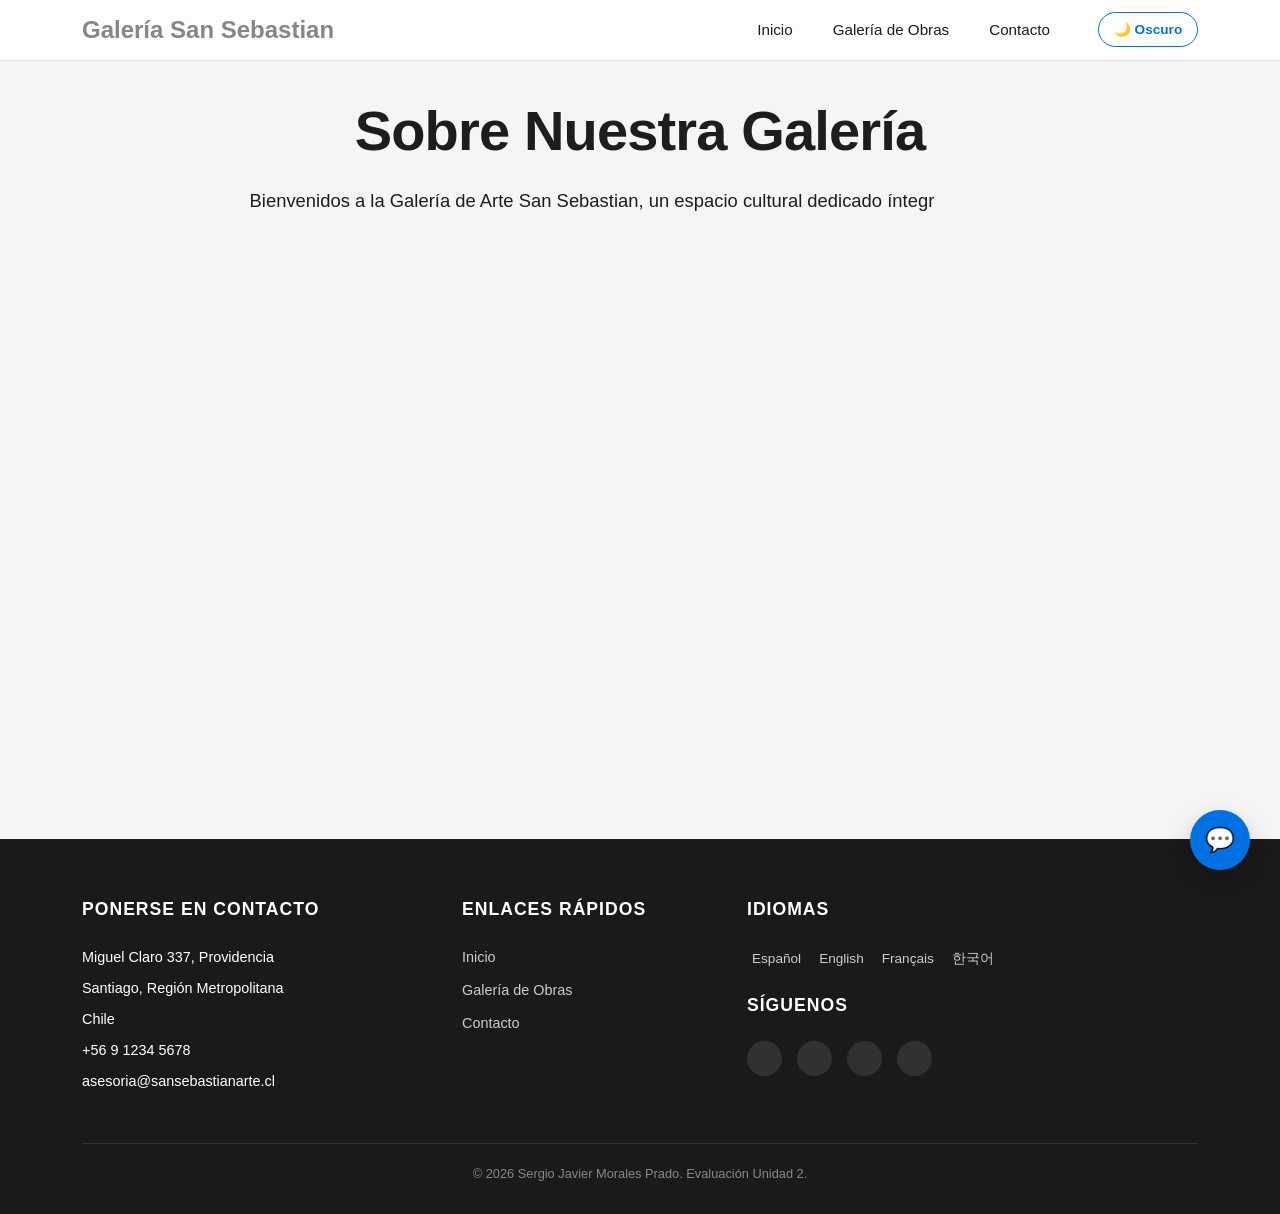
==== index.html @ 9693c9e9 "Initial commit of Galeria San Sebastian V2" ====
<!-- 
    DECLARACIÓN DE USO DE IA (U2):
    Este proyecto integra Inteligencia Artificial para la optimización de código, 
    diseño de interfaz y generación de activos visuales.
-->
<!DOCTYPE html>
<html lang="es">
<head>
    <meta charset="UTF-8">
    <meta name="viewport" content="width=device-width, initial-scale=1.0">
    <title>Inicio - Galería San Sebastian</title>
    <link href="https://cdn.jsdelivr.net/npm/bootstrap@5.3.2/dist/css/bootstrap.min.css" rel="stylesheet">
    <link rel="stylesheet" href="style.css">
</head>
<body class="custom-body">

    <script>
        if (localStorage.getItem('temaOscuro') === 'activado') { document.body.classList.add('dark-mode'); }
    </script>

    <nav class="navbar navbar-expand-lg fixed-top custom-header">
        <div class="container">
            <a class="navbar-brand custom-subtitle mb-0" href="index.html">Galería San Sebastian</a>
            <button class="navbar-toggler" type="button" data-bs-toggle="collapse" data-bs-target="#navbarNav">
                <span class="navbar-toggler-icon"></span>
            </button>
            <div class="collapse navbar-collapse justify-content-end" id="navbarNav">
                <ul class="navbar-nav gap-4 align-items-center">
                    <li class="nav-item"><a class="nav-link" href="index.html">Inicio</a></li>
                    <li class="nav-item"><a class="nav-link" href="galeria.html">Galería de Obras</a></li>
                    <li class="nav-item"><a class="nav-link" href="contacto.html">Contacto</a></li>
                    <li class="nav-item ms-lg-3 mt-3 mt-lg-0">
                        <button id="btnTema" class="theme-toggle-btn" onclick="alternarTema()">🌙 Oscuro</button>
                    </li>
                </ul>
            </div>
        </div>
    </nav>

    <main class="container" style="margin-top: 100px; min-height: 70vh;">
        <section class="text-center mb-5">
            <h2 class="custom-title mb-4 fade-in-blur">Sobre Nuestra Galería</h2>
            <p id="texto-animado" class="custom-text text-center mx-auto" style="max-width: 800px; min-height: 80px;"></p>
        </section>

        <section id="seccion-carrusel" class="container mb-5 esperando-animacion" style="max-width: 900px;">
            <div id="galeriaCarousel" class="carousel slide" data-bs-ride="carousel">
                <div class="carousel-inner shadow-lg" style="border-radius: 22px;">
                    <div class="carousel-item active" data-bs-interval="3500">
                        <a href="galeria.html?obra=obra1"><img src="img/obra_00001.png" class="d-block w-100 custom-carousel-img" alt="Ecos de la Tierra"></a>
                    </div>
                    <div class="carousel-item" data-bs-interval="3500">
                        <a href="galeria.html?obra=obra2"><img src="img/obra_00002.png" class="d-block w-100 custom-carousel-img" alt="Memory Fragments"></a>
                    </div>
                </div>
                <button class="carousel-control-prev" type="button" data-bs-target="#galeriaCarousel" data-bs-slide="prev">
                    <div class="arrow-wrapper"><span class="carousel-control-prev-icon" aria-hidden="true"></span></div>
                </button>
                <button class="carousel-control-next" type="button" data-bs-target="#galeriaCarousel" data-bs-slide="next">
                    <div class="arrow-wrapper"><span class="carousel-control-next-icon" aria-hidden="true"></span></div>
                </button>
            </div>
        </section>
    </main>

    <footer class="custom-footer">
        <div class="container">
            <div class="row g-4">
                <div class="col-lg-4 col-md-6">
                    <h5 class="footer-title">Ponerse en Contacto</h5>
                    <p class="mb-2">Miguel Claro 337, Providencia</p>
                    <p class="mb-2">Santiago, Región Metropolitana</p>
                    <p class="mb-2">Chile</p>
                    <p class="mb-2">+56 9 1234 5678</p>
                    <p class="mb-0">asesoria@sansebastianarte.cl</p>
                </div>
                <div class="col-lg-3 col-md-6">
                    <h5 class="footer-title">Enlaces Rápidos</h5>
                    <a href="index.html" class="footer-link">Inicio</a>
                    <a href="galeria.html" class="footer-link">Galería de Obras</a>
                    <a href="contacto.html" class="footer-link">Contacto</a>
                </div>
                <div class="col-lg-5 col-md-12">
                    <h5 class="footer-title">Idiomas</h5>
                    <div class="d-flex flex-wrap gap-2 mb-4">
                        <button onclick="cambiarIdioma('es')" class="lang-btn">Español</button>
                        <button onclick="cambiarIdioma('en')" class="lang-btn">English</button>
                        <button onclick="cambiarIdioma('fr')" class="lang-btn">Français</button>
                        <button onclick="cambiarIdioma('ko')" class="lang-btn">한국어</button>
                    </div>
                    <h5 class="footer-title">Síguenos</h5>
                    <div class="social-links">
                        <a href="#" class="social-icon"><i class="bi bi-instagram"></i></a>
                        <a href="#" class="social-icon"><i class="bi bi-facebook"></i></a>
                        <a href="#" class="social-icon"><i class="bi bi-twitter-x"></i></a>
                        <a href="#" class="social-icon"><i class="bi bi-youtube"></i></a>
                    </div>
                </div>
            </div>
            <div class="footer-bottom text-center">
                <p class="mb-0">&copy; 2026 Sergio Javier Morales Prado. Evaluación Unidad 2.</p>
            </div>
        </div>
    </footer>
    <div id="chatWidget" class="chat-widget">
        <div id="chatButton" class="chat-button" onclick="toggleChat()">
            <span style="font-size: 24px; color: white;">💬</span>
        </div>
        <div id="chatWindow" class="chat-window">
            <div class="chat-header"><span>Asistente Inteligente V2</span></div>
            <div id="chatMessages" class="chat-messages">
                <div class="msg msg-bot">¡Hola! 👋 Soy tu asistente. ¿Qué te gustaría saber hoy?</div>
                <div id="initialOptions" class="mt-2 d-flex flex-wrap gap-2">
                    <button class="option-btn" onclick="quickQuestion('obras')">🖼️ Obras</button>
                    <button class="option-btn" onclick="quickQuestion('artistas')">👩‍🎨 Artistas</button>
                    <button class="option-btn" onclick="quickQuestion('donde')">📍 Ubicación</button>
                </div>
            </div>
            <div class="chat-input-area">
                <input type="text" id="userInput" class="chat-input" placeholder="Pregunta algo..." onkeypress="handleChatKey(event)">
                <button class="chat-send" onclick="sendMessage()"><i class="bi bi-send"></i></button>
            </div>
        </div>
    </div>

    <script>
        const baseDatos = {
            obras: ["Ecos de la Tierra", "Memory Fragments", "Organic Rhythm", "Coastal Shore"],
            artistas: ["Sofia Chen", "Anya Sharma", "Elena Rossi", "Mateo Ramirez"]
        };

        function toggleChat() {
            const w = document.getElementById('chatWindow');
            w.style.display = w.style.display === 'flex' ? 'none' : 'flex';
        }

        function quickQuestion(t) {
            let q = "";
            if(t==='obras') q = "Ver obras";
            if(t==='artistas') q = "Ver artistas";
            if(t==='donde') q = "¿Dónde están?";
            document.getElementById('userInput').value = q;
            sendMessage();
            document.getElementById('initialOptions').style.display = 'none';
        }

        function handleChatKey(e) { if(e.key === 'Enter') sendMessage(); }

        function sendMessage() {
            const input = document.getElementById('userInput');
            const val = input.value.trim();
            if(!val) return;
            appendMessage(val, 'user');
            input.value = '';
            setTimeout(() => {
                let r = "No estoy seguro, pero puedes preguntar por 'obras', 'artistas' o 'ubicación'.";
                const low = val.toLowerCase();
                if(/(obra|pintura|ver)/.test(low)) r = "Nuestras obras: " + baseDatos.obras.join(", ") + ". <a href='galeria.html'>Ver galería</a>";
                else if(/(artista|autor|quien)/.test(low)) r = "Artistas destacados: " + baseDatos.artistas.join(", ");
                else if(/(sofia|chen)/.test(low)) r = "Sofia Chen es la autora de 'Ecos de la Tierra'. <a href='galeria.html?obra=obra1'>Detalles</a>";
                else if(/(donde|ubicacion|direccion)/.test(low)) r = "Estamos en Miguel Claro 337, Providencia, Santiago.";
                else if(/(hola|buen)/.test(low)) r = "¡Hola! ¿Cómo puedo ayudarte?";
                appendMessage(r, 'bot', true);
            }, 600);
        }

        function appendMessage(txt, side, html=false) {
            const container = document.getElementById('chatMessages');
            const div = document.createElement('div');
            div.className = `msg msg-${side}`;
            if(html) div.innerHTML = txt; else div.textContent = txt;
            container.appendChild(div);
            container.scrollTop = container.scrollHeight;
        }

        const traducciones = {
            'es': { i: 'Inicio', g: 'Galería de Obras', c: 'Contacto' },
            'en': { i: 'Home', g: 'Gallery', c: 'Contact' },
            'fr': { i: 'Accueil', g: 'Galerie', c: 'Contact' },
            'ko': { i: '홈', g: '갤러리', c: '연락하다' }
        };

        function cambiarIdioma(lang) {
            const t = traducciones[lang];
            const nav = document.querySelectorAll('.nav-link');
            nav[0].textContent = t.i; nav[1].textContent = t.g; nav[2].textContent = t.c;
            alert('Idioma: ' + lang.toUpperCase());
        }

        function alternarTema() {
            const b = document.body;
            b.classList.toggle('dark-mode');
            const btn = document.getElementById('btnTema');
            if(b.classList.contains('dark-mode')) {
                localStorage.setItem('temaOscuro', 'activado');
                btn.innerHTML = '☀️ Claro';
            } else {
                localStorage.setItem('temaOscuro', 'desactivado');
                btn.innerHTML = '🌙 Oscuro';
            }
        }

        document.addEventListener("DOMContentLoaded", function() {
            if(document.body.classList.contains('dark-mode')) document.getElementById('btnTema').innerHTML = '☀️ Claro';
            const texto = "Bienvenidos a la Galería de Arte San Sebastian, un espacio cultural dedicado íntegramente a la promoción, exhibición y preservación de obras de arte.";
            const el = document.getElementById("texto-animado");
            el.innerHTML = texto.split("").map(c => c === " " ? " " : `<span class="letra-magica">${c}</span>`).join("");
            const letras = el.querySelectorAll(".letra-magica");
            let i = 0;
            function revelar() {
                if(i < letras.length) { letras[i].classList.add("visible"); i++; setTimeout(revelar, 10); }
                else { 
                    const c = document.getElementById("seccion-carrusel");
                    c.classList.remove("esperando-animacion"); c.classList.add("revelar-desde-arriba");
                }
            }
            setTimeout(revelar, 700);
        });
    </script>
</body>
</html>
---- style.css ----
/* =========================================
   0. DECLARACIÓN DE USO DE IA (U2)
   =========================================
   Este proyecto utiliza Inteligencia Artificial para:
   - Optimización de la hoja de estilos CSS.
   - Generación de activos visuales originales.
   - Refactorización y validación de sintaxis HTML5/CSS3.
   ========================================= */

/* =========================================
   1. VARIABLES DE COLOR (IE5 - 5 Colores)
   ========================================= */
:root {
    --primary-color: #0071e3;    /* Azul Corporativo */
    --secondary-color: #f5f5f7;  /* Gris Claro Fondo */
    --accent-color: #06c2ac;     /* Accento Esmeralda */
    --text-dark: #1d1d1f;        /* Texto Principal */
    --text-muted: #86868b;       /* Texto Secundario */
    --bg-white: #ffffff;         /* Blanco Puro */
    --transition-speed: 0.4s;    /* IE6: Duración entre 0.3 y 0.5s */
}

/* =========================================
   2. RESET Y ESTILOS BASE
   ========================================= */
* { margin: 0; padding: 0; box-sizing: border-box; }

body {
    font-family: -apple-system, BlinkMacSystemFont, "Segoe UI", Roboto, Helvetica, Arial, sans-serif;
    background-color: var(--secondary-color);
    color: var(--text-dark);
    line-height: 1.6; /* IE4: Mínimo 1.5 */
    -webkit-font-smoothing: antialiased;
    transition: background-color var(--transition-speed) ease, color var(--transition-speed) ease;
}

/* =========================================
   3. JERARQUÍA TIPOGRÁFICA (IE3)
   ========================================= */
.custom-title { font-size: 3.5rem; font-weight: 700; letter-spacing: -0.015em; color: var(--text-dark); line-height: 1.1; }
.custom-subtitle { font-size: 1.5rem; font-weight: 600; color: var(--text-muted); line-height: 1.4; }
.custom-text { font-size: 1.15rem; font-weight: 400; color: var(--text-dark); line-height: 1.6; margin-bottom: 1.5rem; } /* IE4: Espaciado párrafos */

@media (max-width: 768px) {
    .custom-title { font-size: 2.5rem; }
    .custom-subtitle { font-size: 1.2rem; }
}

/* =========================================
   4. NAVEGACIÓN Y HEADER (IE2)
   ========================================= */
.custom-header {
    background-color: rgba(255, 255, 255, 0.8);
    backdrop-filter: saturate(180%) blur(20px);
    -webkit-backdrop-filter: saturate(180%) blur(20px);
    border-bottom: 1px solid rgba(0, 0, 0, 0.1);
    transition: all var(--transition-speed) ease;
}

.navbar-brand {
    text-decoration: none;
    transition: color var(--transition-speed) ease;
}

.nav-link {
    color: var(--text-dark) !important;
    font-weight: 500;
    font-size: 0.95rem;
    transition: color var(--transition-speed) ease;
}

.nav-link:hover { color: var(--primary-color) !important; }

body.dark-mode .nav-link { color: #ffffff !important; }
body.dark-mode .nav-link:hover { color: var(--primary-color) !important; }
body.dark-mode .navbar-brand { color: #ffffff !important; }

.active-page {
    color: var(--primary-color) !important;
    font-weight: 700;
    position: relative;
}

.active-page::after {
    content: '';
    position: absolute;
    bottom: -5px;
    left: 0;
    width: 100%;
    height: 2px;
    background-color: var(--primary-color);
    border-radius: 2px;
}

/* =========================================
   5. BOTONES PERSONALIZADOS
   ========================================= */
.custom-btn {
    background-color: var(--primary-color);
    color: #fff;
    border-radius: 20px;
    padding: 10px 24px;
    font-weight: 600;
    border: none;
    transition: all var(--transition-speed) cubic-bezier(0.25, 0.46, 0.45, 0.94);
}

.custom-btn:hover {
    background-color: #0077ed;
    transform: scale(1.02);
    color: #fff;
    box-shadow: 0 4px 15px rgba(0, 113, 227, 0.3);
}

/* =========================================
   6. ELEMENTOS DE FORMULARIO
   ========================================= */
.custom-input {
    border-radius: 12px;
    padding: 12px 16px;
    border: 1px solid #d2d2d7;
    background-color: rgba(255, 255, 255, 0.8);
    transition: all var(--transition-speed) ease;
}

.custom-input:focus {
    border-color: var(--primary-color);
    box-shadow: 0 0 0 4px rgba(0, 113, 227, 0.1);
    outline: none;
}

/* =========================================
   7. FOOTER PROFESIONAL (V2)
   ========================================= */
.custom-footer {
    background-color: #1a1a1a;
    color: #ffffff;
    padding: 60px 0 30px;
    font-size: 0.9rem;
    border-top: none;
}

.footer-title {
    font-size: 1.1rem;
    font-weight: 700;
    text-transform: uppercase;
    margin-bottom: 25px;
    letter-spacing: 1px;
    color: #ffffff;
}

.footer-link {
    color: #cccccc;
    text-decoration: none;
    transition: color 0.3s ease;
    display: block;
    margin-bottom: 10px;
}

.footer-link:hover {
    color: var(--primary-color);
}

.social-links {
    display: flex;
    gap: 15px;
    margin-top: 20px;
}

.social-icon {
    width: 35px;
    height: 35px;
    background-color: rgba(255, 255, 255, 0.1);
    border-radius: 50%;
    display: flex;
    align-items: center;
    justify-content: center;
    color: #ffffff;
    text-decoration: none;
    transition: all 0.3s ease;
}

.social-icon:hover {
    background-color: var(--primary-color);
    transform: translateY(-3px);
}

.footer-bottom {
    margin-top: 50px;
    padding-top: 20px;
    border-top: 1px solid rgba(255, 255, 255, 0.1);
    color: #888888;
    font-size: 0.8rem;
}

/* =========================================
   8. CHAT AUTOMÁTICO (V2)
   ========================================= */
.chat-widget {
    position: fixed;
    bottom: 30px;
    right: 30px;
    z-index: 1000;
}

.chat-button {
    width: 60px;
    height: 60px;
    border-radius: 50%;
    background-color: var(--primary-color);
    box-shadow: 0 10px 25px rgba(0, 0, 0, 0.2);
    display: flex;
    align-items: center;
    justify-content: center;
    cursor: pointer;
    transition: transform 0.3s ease;
}

.chat-button:hover { transform: scale(1.1); }

.chat-window {
    position: absolute;
    bottom: 80px;
    right: 0;
    width: 320px;
    background-color: #ffffff;
    border-radius: 15px;
    box-shadow: 0 15px 50px rgba(0, 0, 0, 0.15);
    display: none;
    flex-direction: column;
    overflow: hidden;
    border: 1px solid rgba(0,0,0,0.05);
}

.chat-header {
    background-color: var(--primary-color);
    color: #ffffff;
    padding: 15px;
    font-weight: 600;
    display: flex;
    align-items: center;
    gap: 10px;
}

.chat-messages {
    height: 300px;
    padding: 15px;
    overflow-y: auto;
    display: flex;
    flex-direction: column;
    gap: 10px;
    background-color: #f9f9f9;
}

.msg {
    padding: 10px 14px;
    border-radius: 12px;
    max-width: 85%;
    font-size: 0.85rem;
    line-height: 1.4;
}

.msg-bot {
    background-color: #e9ecef;
    color: #333;
    align-self: flex-start;
    border-bottom-left-radius: 2px;
}

.msg-user {
    background-color: var(--primary-color);
    color: #ffffff;
    align-self: flex-end;
    border-bottom-right-radius: 2px;
}

.chat-input-area {
    padding: 15px;
    border-top: 1px solid #eee;
    display: flex;
    gap: 8px;
}

.chat-options {
    padding: 10px;
    display: flex;
    flex-wrap: wrap;
    gap: 5px;
    background-color: #ffffff;
    border-top: 1px solid #eee;
}

.option-btn {
    font-size: 0.75rem;
    padding: 5px 10px;
    border-radius: 15px;
    border: 1px solid var(--primary-color);
    color: var(--primary-color);
    background: transparent;
    cursor: pointer;
    transition: all 0.2s ease;
}

.option-btn:hover {
    background-color: var(--primary-color);
    color: #ffffff;
}

body.dark-mode .chat-window {
    background-color: #333;
    color: #fff;
    border-color: #444;
}

body.dark-mode .chat-messages { background-color: #2a2a2a; }
body.dark-mode .msg-bot { background-color: #444; color: #eee; }
body.dark-mode .chat-input-area, body.dark-mode .chat-options { border-color: #444; background-color: #333; }

.lang-btn {
    background: none;
    border: none;
    color: #cccccc;
    font-size: 0.85rem;
    cursor: pointer;
    padding: 2px 5px;
    transition: color 0.3s ease;
}

.lang-btn:hover { color: var(--primary-color); }

.chat-input {
    flex-grow: 1;
    border: 1px solid #ddd;
    border-radius: 20px;
    padding: 8px 15px;
    font-size: 0.85rem;
    outline: none;
}

.chat-send {
    background: var(--primary-color);
    border: none;
    color: white;
    width: 35px;
    height: 35px;
    border-radius: 50%;
    display: flex;
    align-items: center;
    justify-content: center;
    cursor: pointer;
}

/* =========================================
   10. ANIMACIONES DE INICIO Y TEXTO
   ========================================= */
.esperando-animacion { opacity: 0; filter: blur(4px); transform: translateY(-30px); }
.revelar-desde-arriba { animation: fadeInTopDown 1.5s cubic-bezier(0.25, 0.46, 0.45, 0.94) forwards; }

@keyframes fadeInTopDown {
    0% { opacity: 0; filter: blur(4px); transform: translateY(-30px); }
    100% { opacity: 1; filter: blur(0); transform: translateY(0); }
}

.fade-in-blur {
    opacity: 0; filter: blur(4px); transform: translateY(20px);
    animation: fadeBlurAnimation 1.2s cubic-bezier(0.25, 0.46, 0.45, 0.94) forwards;
}
.delay-1 { animation-delay: 0.2s; }
.delay-2 { animation-delay: 0.6s; }

@keyframes fadeBlurAnimation {
    100% { opacity: 1; filter: blur(0); transform: translateY(0); }
}

.letra-magica { opacity: 0; filter: blur(5px); transition: opacity 0.8s ease-out, filter 0.8s ease-out; }
.letra-magica.visible { opacity: 1; filter: blur(0); }

/* =========================================
   11. FLECHAS SOFISTICADAS DEL CARRUSEL
   ========================================= */
.carousel-control-prev, .carousel-control-next {
    width: 10%; opacity: 0; transition: all 0.6s cubic-bezier(0.25, 0.46, 0.45, 0.94);
}
#galeriaCarousel:hover .carousel-control-prev,
#galeriaCarousel:hover .carousel-control-next { opacity: 1; }

.arrow-wrapper {
    width: 54px; height: 54px; border-radius: 50%;
    background-color: rgba(255, 255, 255, 0.3);
    backdrop-filter: blur(12px); -webkit-backdrop-filter: blur(12px);
    border: 1px solid rgba(255, 255, 255, 0.4);
    box-shadow: 0 8px 32px rgba(0, 0, 0, 0.1);
    display: flex; align-items: center; justify-content: center;
    transition: transform 0.3s ease, background-color 0.3s ease;
}
.arrow-wrapper:hover { background-color: rgba(255, 255, 255, 0.5); transform: scale(1.1); }
.carousel-control-prev-icon, .carousel-control-next-icon { filter: invert(1) grayscale(100%) brightness(0.5); width: 20px; height: 20px; }

/* =========================================
   12. TARJETAS, MODALS Y TRANSICIONES
   ========================================= */
.custom-card-img { height: 180px; object-fit: cover; border-bottom: 1px solid #f5f5f7; }
.custom-card { max-width: 260px; margin: 0 auto; transition: transform 0.6s ease, box-shadow 0.6s ease !important; }

.modal-content-custom { border-radius: 22px !important; border: none !important; overflow: hidden; box-shadow: 0 20px 60px rgba(0,0,0,0.15); }
.modal-body-container { min-height: 500px; display: flex; align-items: stretch; position: relative; }
.modal-img-side { background-color: #fbfbfd; display: flex; align-items: center; justify-content: center; padding: 20px; }
.modal-form-side { padding: 40px !important; position: relative; }
.vista-modal { transition: opacity 0.3s ease-in-out; width: 100%; height: 100%; display: flex; flex-direction: column; justify-content: center; }

.btn-volver { background: none; border: none; color: #0071e3; font-size: 0.85rem; padding: 0; margin-bottom: 15px; text-decoration: underline; text-align: left; }
.btn-volver:hover { color: #005bb5; }

@keyframes baileSuave {
    0%, 100% { transform: scale(1.02) rotate(0deg); }
    25% { transform: scale(1.02) rotate(1deg); }
    75% { transform: scale(1.02) rotate(-1deg); }
}
.resaltar-tarjeta { box-shadow: 0 10px 30px rgba(0, 0, 0, 0.1) !important; z-index: 10; position: relative; animation: baileSuave 1s ease-in-out 2; }

/* =========================================
   13. MODO OSCURO GLOBAL (Gris Elegante)
   ========================================= */
body.dark-mode { background-color: #424242; color: #f5f5f7; }
body.dark-mode .custom-header { background-color: rgba(66, 66, 66, 0.95); border-bottom: 1px solid #5c5c5c; }
body.dark-mode .custom-title, body.dark-mode .custom-subtitle, body.dark-mode .h6, body.dark-mode .text-dark, body.dark-mode strong { color: #ffffff !important; }
body.dark-mode .custom-text, body.dark-mode p.text-muted { color: #cccccc !important; }

body.dark-mode .custom-card, body.dark-mode .modal-content-custom, body.dark-mode .contacto-contenedor {
    background-color: #555555; border: 1px solid #666666 !important;
}
body.dark-mode .contacto-contenedor { box-shadow: 0 15px 40px rgba(0, 0, 0, 0.4); }
body.dark-mode .custom-card-img { border-bottom: 1px solid #666666; }
body.dark-mode .modal-img-side { background-color: #4a4a4a; }

body.dark-mode .custom-input { background-color: #666666; color: #ffffff; border: 1px solid #7a7a7a; }
body.dark-mode .custom-input::placeholder { color: #bbbbbb; }
body.dark-mode .btn-close { filter: invert(1) grayscale(100%) brightness(200%); background-color: transparent !important; }
body.dark-mode .resaltar-tarjeta { box-shadow: 0 10px 30px rgba(0, 0, 0, 0.4) !important; }
body.dark-mode .info-contacto i { color: #66b2ff; }
body.dark-mode .mapa-contenedor iframe { filter: grayscale(30%) brightness(85%); }

/* =========================================
   UI Y ESTÉTICA (V2)
   ========================================= */
.theme-toggle-btn {
    width: 100px; /* Tamaño fijo */
    height: 35px;
    background: transparent; 
    border: 1px solid #0071e3; 
    border-radius: 20px;
    font-size: 0.85rem; 
    cursor: pointer; 
    transition: all 0.3s ease;
    color: #0071e3; 
    font-weight: bold; 
    display: flex; 
    align-items: center; 
    justify-content: center;
    gap: 6px;
}

/* Forzar iconos a blanco y negro */
.bi, .social-icon i {
    filter: grayscale(100%) brightness(0);
}

body.dark-mode .bi, body.dark-mode .social-icon i {
    filter: grayscale(100%) brightness(100%);
}
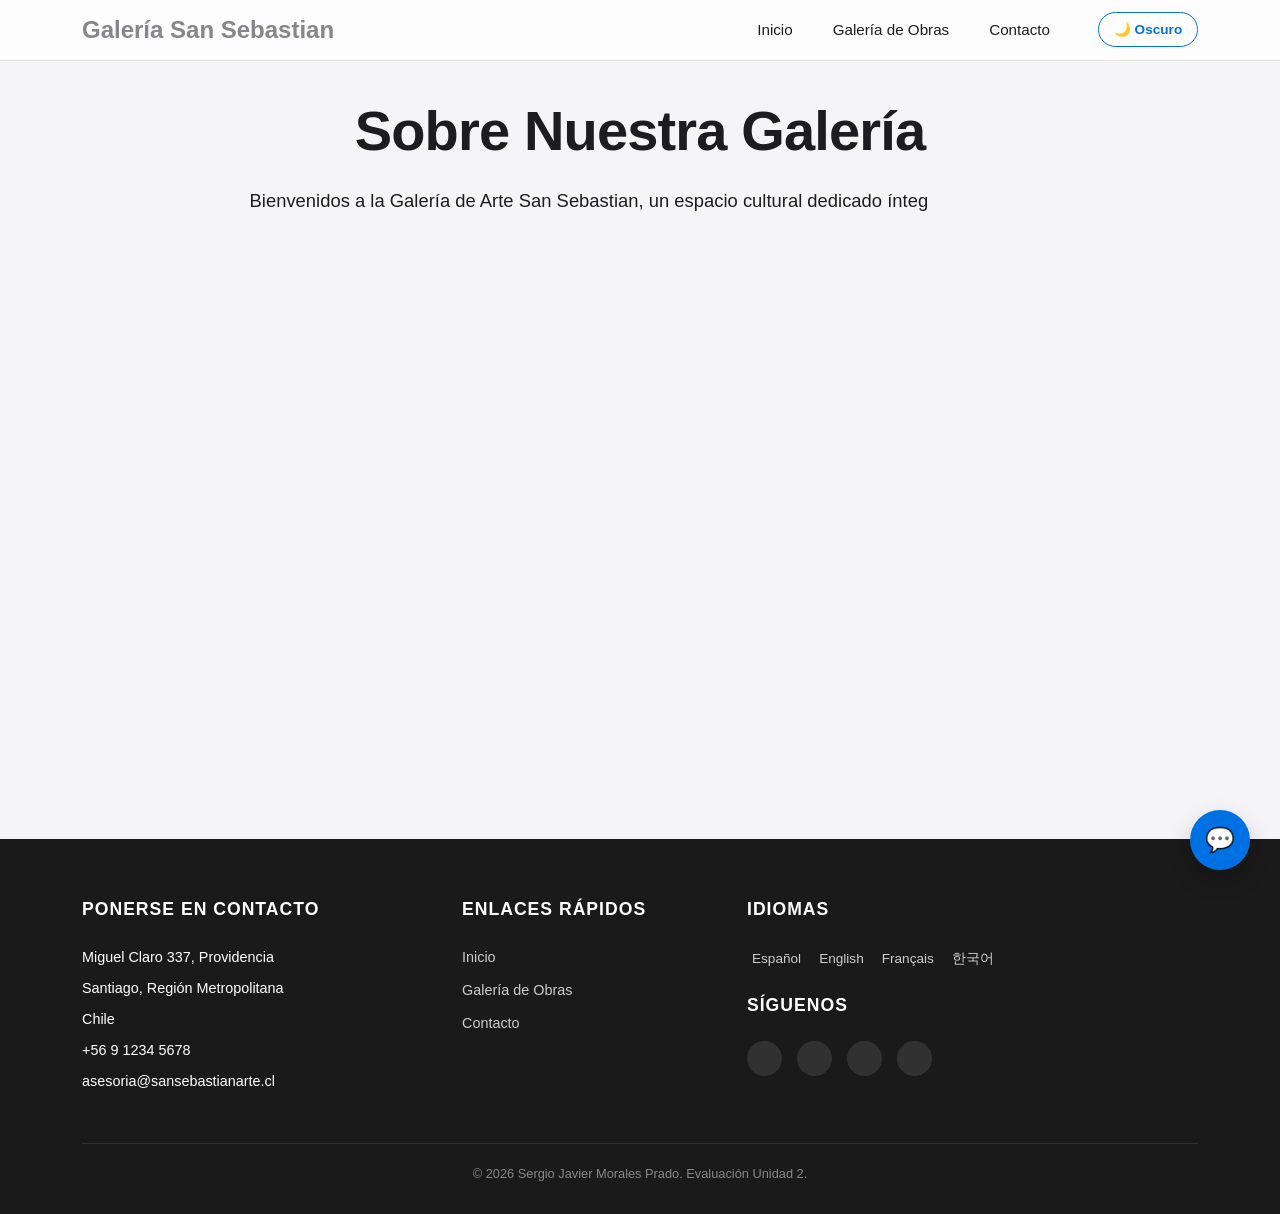
==== commit 7364d584: "Critical Fix: Fixed mobile navbar and modal triggers" ====
--- a/index.html
+++ b/index.html
@@ -21,10 +21,10 @@
     <nav class="navbar navbar-expand-lg fixed-top custom-header">
         <div class="container">
             <a class="navbar-brand custom-subtitle mb-0" href="index.html">Galería San Sebastian</a>
-            <button class="navbar-toggler" type="button" data-bs-toggle="collapse" data-bs-target="#navbarNav">
+            <button class="navbar-toggler" type="button" data-bs-toggle="collapse" id="navToggler" data-bs-toggle="collapse" data-bs-target="#navbarNav">
                 <span class="navbar-toggler-icon"></span>
             </button>
-            <div class="collapse navbar-collapse justify-content-end" id="navbarNav">
+            <div class="collapse navbar-collapse justify-content-end" id="navbarNav" id="navbarNav">
                 <ul class="navbar-nav gap-4 align-items-center">
                     <li class="nav-item"><a class="nav-link" href="index.html">Inicio</a></li>
                     <li class="nav-item"><a class="nav-link" href="galeria.html">Galería de Obras</a></li>
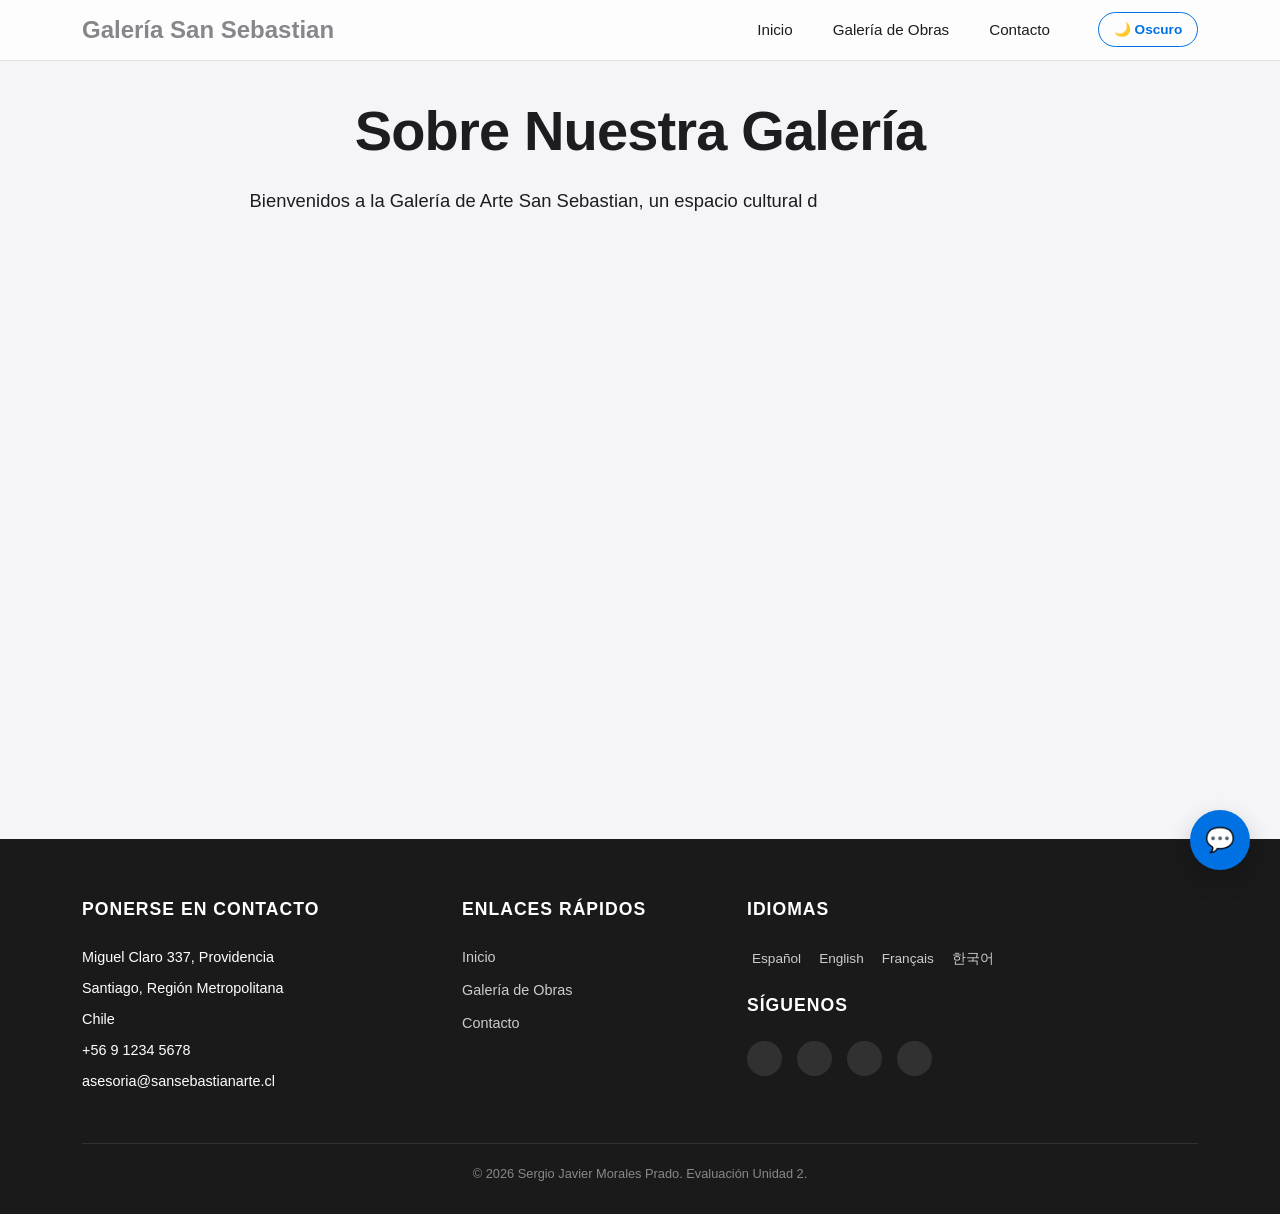
==== commit 6688ffb3: "Force bootstrap script load for mobile menu" ====
--- a/index.html
+++ b/index.html
@@ -218,4 +218,5 @@
         });
     </script>
 </body>
+    <script src="https://cdn.jsdelivr.net/npm/bootstrap@5.3.2/dist/js/bootstrap.bundle.min.js"></script>
 </html>
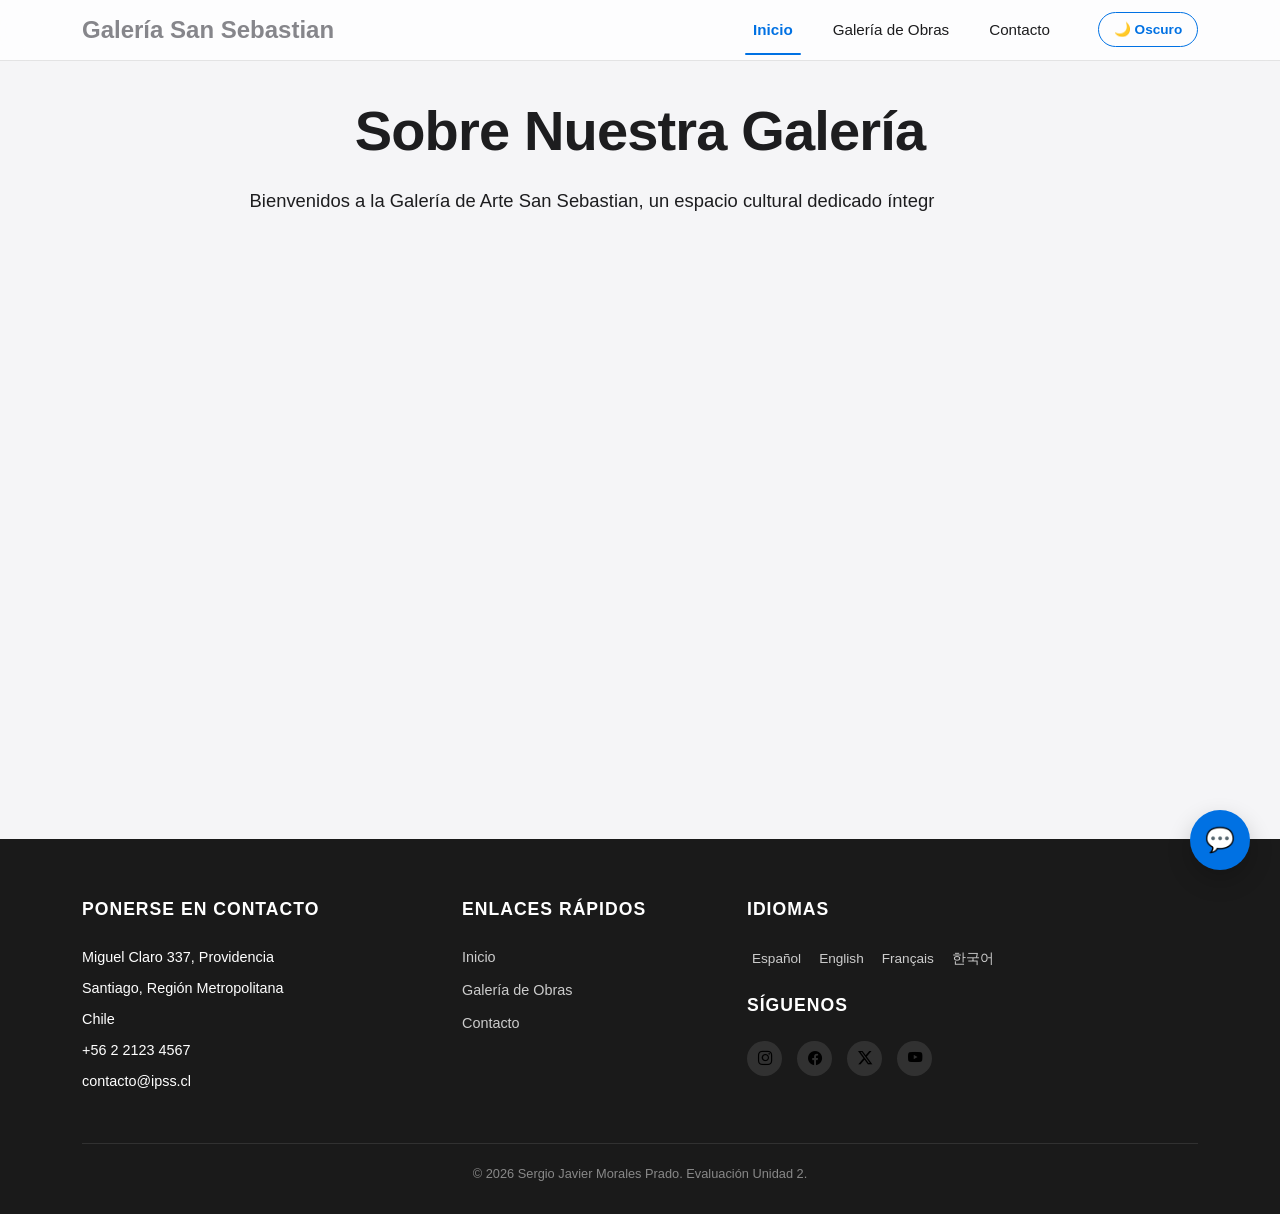
==== commit 2d91022d: "Full Restoration: Contact UI, Dark Mode script consistency, and Modal Details" ====
--- a/index.html
+++ b/index.html
@@ -21,12 +21,12 @@
     <nav class="navbar navbar-expand-lg fixed-top custom-header">
         <div class="container">
             <a class="navbar-brand custom-subtitle mb-0" href="index.html">Galería San Sebastian</a>
-            <button class="navbar-toggler" type="button" data-bs-toggle="collapse" id="navToggler" data-bs-toggle="collapse" data-bs-target="#navbarNav">
+            <button class="navbar-toggler" type="button" data-bs-toggle="collapse" data-bs-target="#navbarNav">
                 <span class="navbar-toggler-icon"></span>
             </button>
-            <div class="collapse navbar-collapse justify-content-end" id="navbarNav" id="navbarNav">
+            <div class="collapse navbar-collapse justify-content-end" id="navbarNav">
                 <ul class="navbar-nav gap-4 align-items-center">
-                    <li class="nav-item"><a class="nav-link" href="index.html">Inicio</a></li>
+                    <li class="nav-item"><a class="nav-link active-page" href="index.html">Inicio</a></li>
                     <li class="nav-item"><a class="nav-link" href="galeria.html">Galería de Obras</a></li>
                     <li class="nav-item"><a class="nav-link" href="contacto.html">Contacto</a></li>
                     <li class="nav-item ms-lg-3 mt-3 mt-lg-0">
@@ -71,8 +71,8 @@
                     <p class="mb-2">Miguel Claro 337, Providencia</p>
                     <p class="mb-2">Santiago, Región Metropolitana</p>
                     <p class="mb-2">Chile</p>
-                    <p class="mb-2">+56 9 1234 5678</p>
-                    <p class="mb-0">asesoria@sansebastianarte.cl</p>
+                    <p class="mb-2">+56 2 2123 4567</p>
+                    <p class="mb-0">contacto@ipss.cl</p>
                 </div>
                 <div class="col-lg-3 col-md-6">
                     <h5 class="footer-title">Enlaces Rápidos</h5>
@@ -102,6 +102,7 @@
             </div>
         </div>
     </footer>
+
     <div id="chatWidget" class="chat-widget">
         <div id="chatButton" class="chat-button" onclick="toggleChat()">
             <span style="font-size: 24px; color: white;">💬</span>
@@ -123,6 +124,8 @@
         </div>
     </div>
 
+    <link rel="stylesheet" href="https://cdn.jsdelivr.net/npm/bootstrap-icons@1.11.1/font/bootstrap-icons.css">
+    <script src="https://cdn.jsdelivr.net/npm/bootstrap@5.3.2/dist/js/bootstrap.bundle.min.js"></script>
     <script>
         const baseDatos = {
             obras: ["Ecos de la Tierra", "Memory Fragments", "Organic Rhythm", "Coastal Shore"],
@@ -201,8 +204,9 @@
         }
 
         document.addEventListener("DOMContentLoaded", function() {
-            if(document.body.classList.contains('dark-mode')) document.getElementById('btnTema').innerHTML = '☀️ Claro';
-            const texto = "Bienvenidos a la Galería de Arte San Sebastian, un espacio cultural dedicado íntegramente a la promoción, exhibición y preservación de obras de arte.";
+            const btn = document.getElementById('btnTema');
+            if(document.body.classList.contains('dark-mode')) btn.innerHTML = '☀️ Claro';
+            const texto = "Bienvenidos a la Galería de Arte San Sebastian, un espacio cultural dedicado íntegramente a la promoción, exhibición y preservación de obras de arte contemporáneo y clásico.";
             const el = document.getElementById("texto-animado");
             el.innerHTML = texto.split("").map(c => c === " " ? " " : `<span class="letra-magica">${c}</span>`).join("");
             const letras = el.querySelectorAll(".letra-magica");
@@ -218,5 +222,4 @@
         });
     </script>
 </body>
-    <script src="https://cdn.jsdelivr.net/npm/bootstrap@5.3.2/dist/js/bootstrap.bundle.min.js"></script>
 </html>
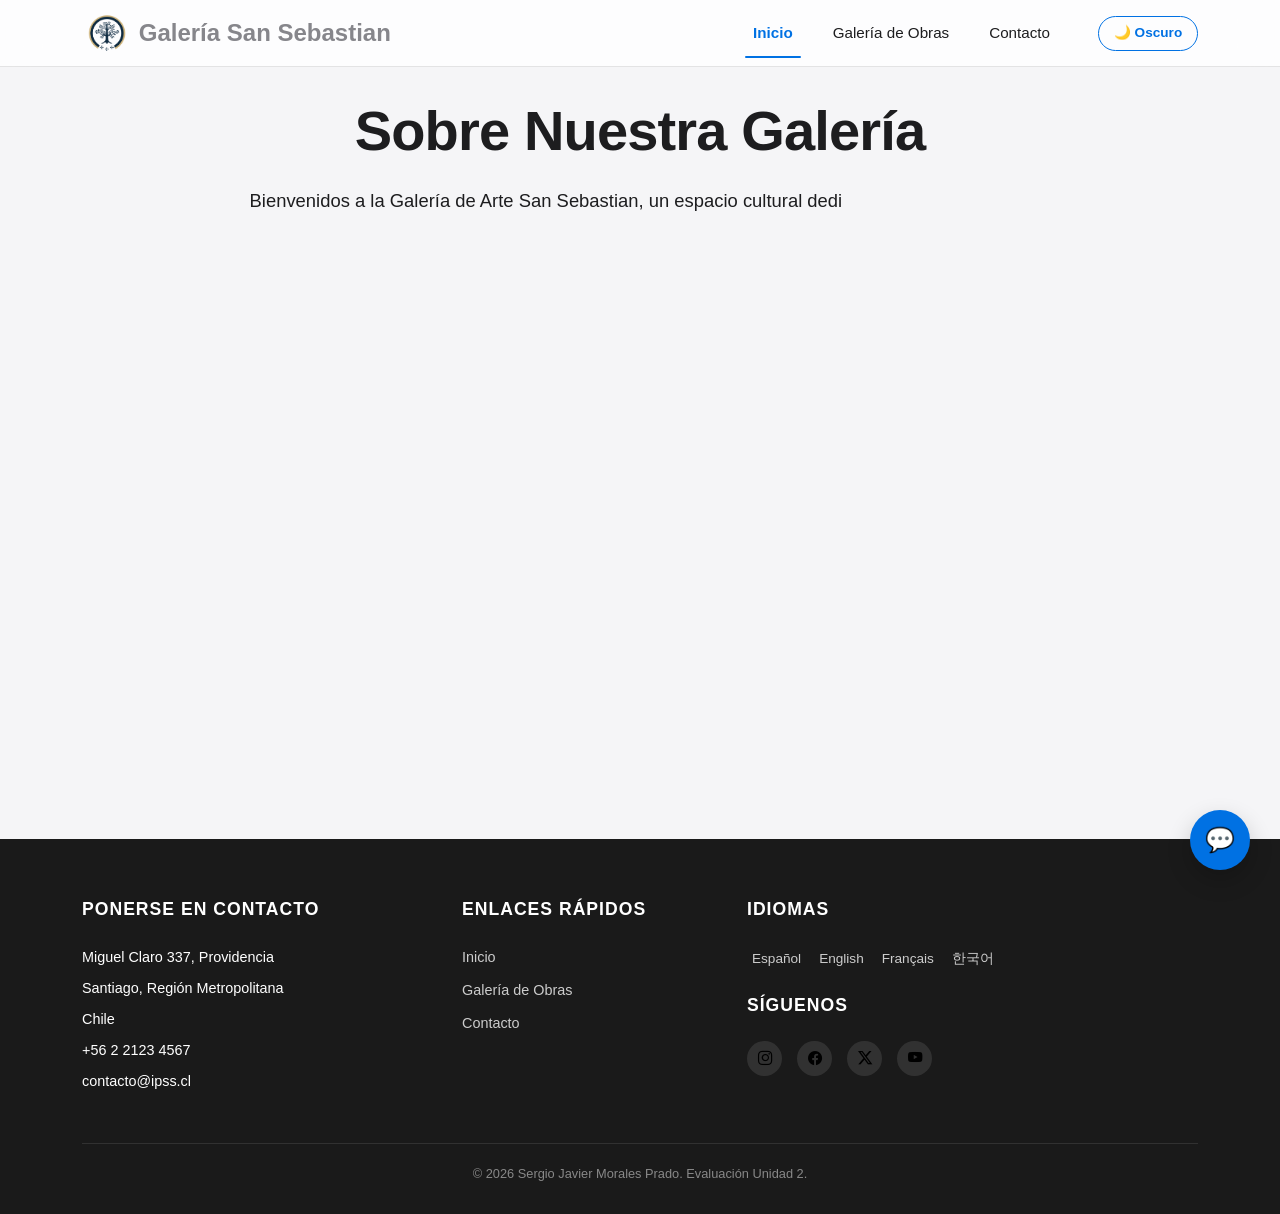
==== commit feb74ec3: "Integrate IPSS Logo in Navbar" ====
--- a/index.html
+++ b/index.html
@@ -20,7 +20,10 @@
 
     <nav class="navbar navbar-expand-lg fixed-top custom-header">
         <div class="container">
-            <a class="navbar-brand custom-subtitle mb-0" href="index.html">Galería San Sebastian</a>
+            <a class="navbar-brand custom-subtitle mb-0 d-flex align-items-center" href="index.html">
+                <img src="img/logo_ipss.png" alt="Logo IPSS" style="height: 40px; margin-right: 12px; filter: none;">
+                <span>Galería San Sebastian</span>
+            </a>
             <button class="navbar-toggler" type="button" data-bs-toggle="collapse" data-bs-target="#navbarNav">
                 <span class="navbar-toggler-icon"></span>
             </button>
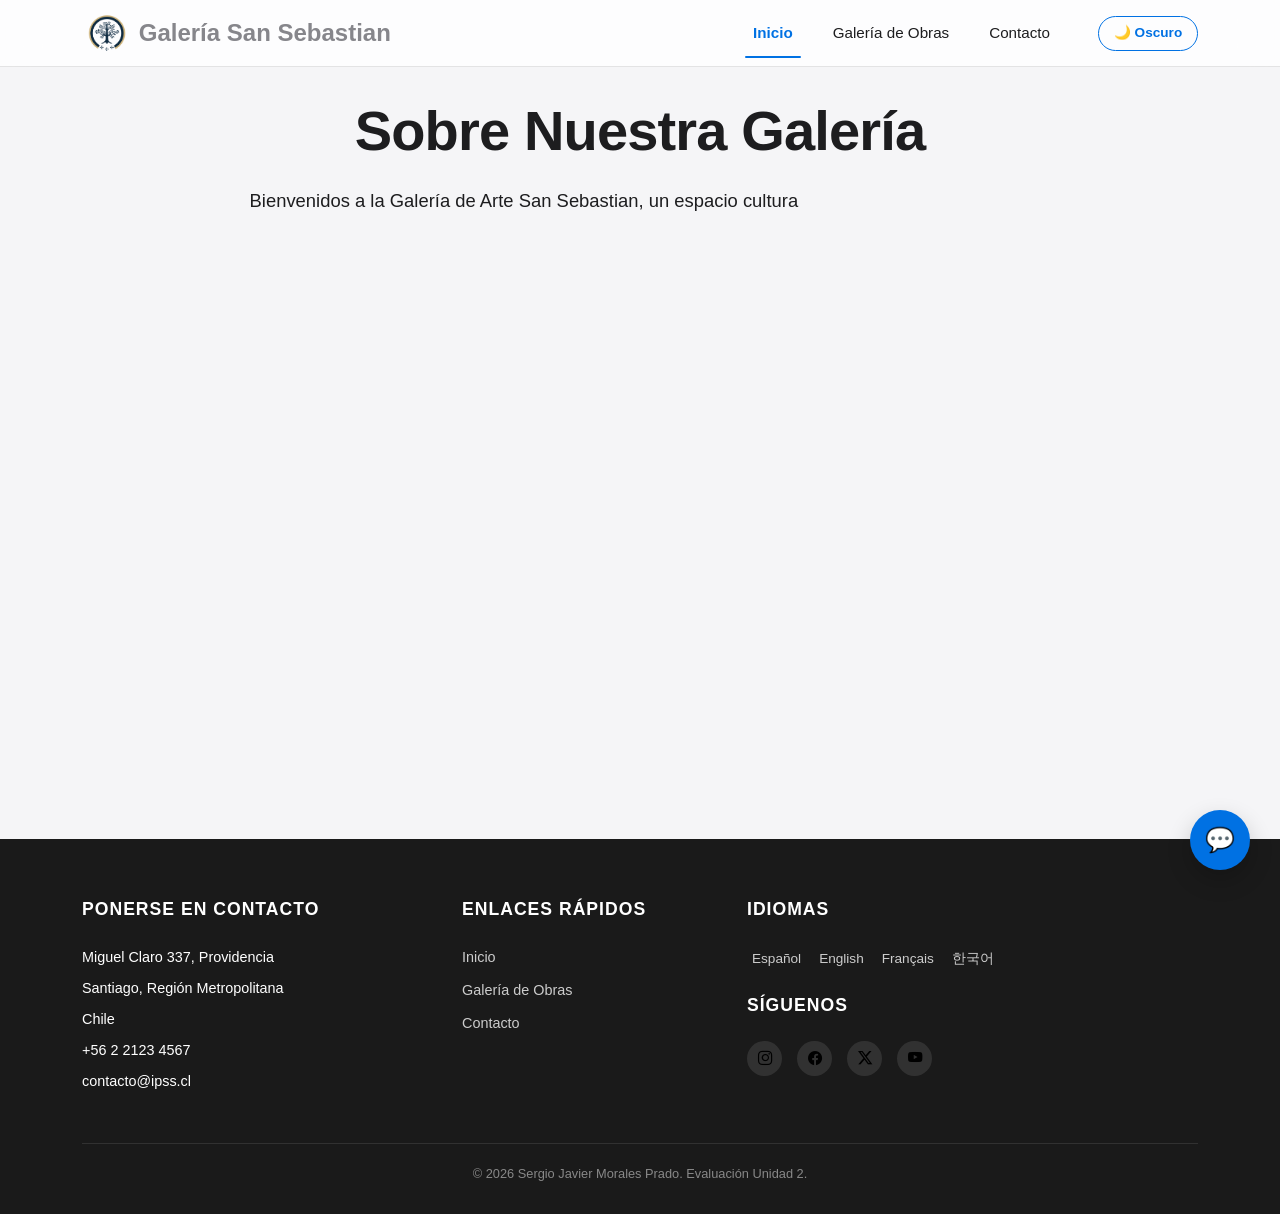
==== commit abfa357a: "Update favicon with IPSS logo" ====
--- a/index.html
+++ b/index.html
@@ -10,6 +10,7 @@
     <meta name="viewport" content="width=device-width, initial-scale=1.0">
     <title>Inicio - Galería San Sebastian</title>
     <link href="https://cdn.jsdelivr.net/npm/bootstrap@5.3.2/dist/css/bootstrap.min.css" rel="stylesheet">
+    <link rel="icon" href="img/logo_ipss.png" type="image/png">
     <link rel="stylesheet" href="style.css">
 </head>
 <body class="custom-body">
